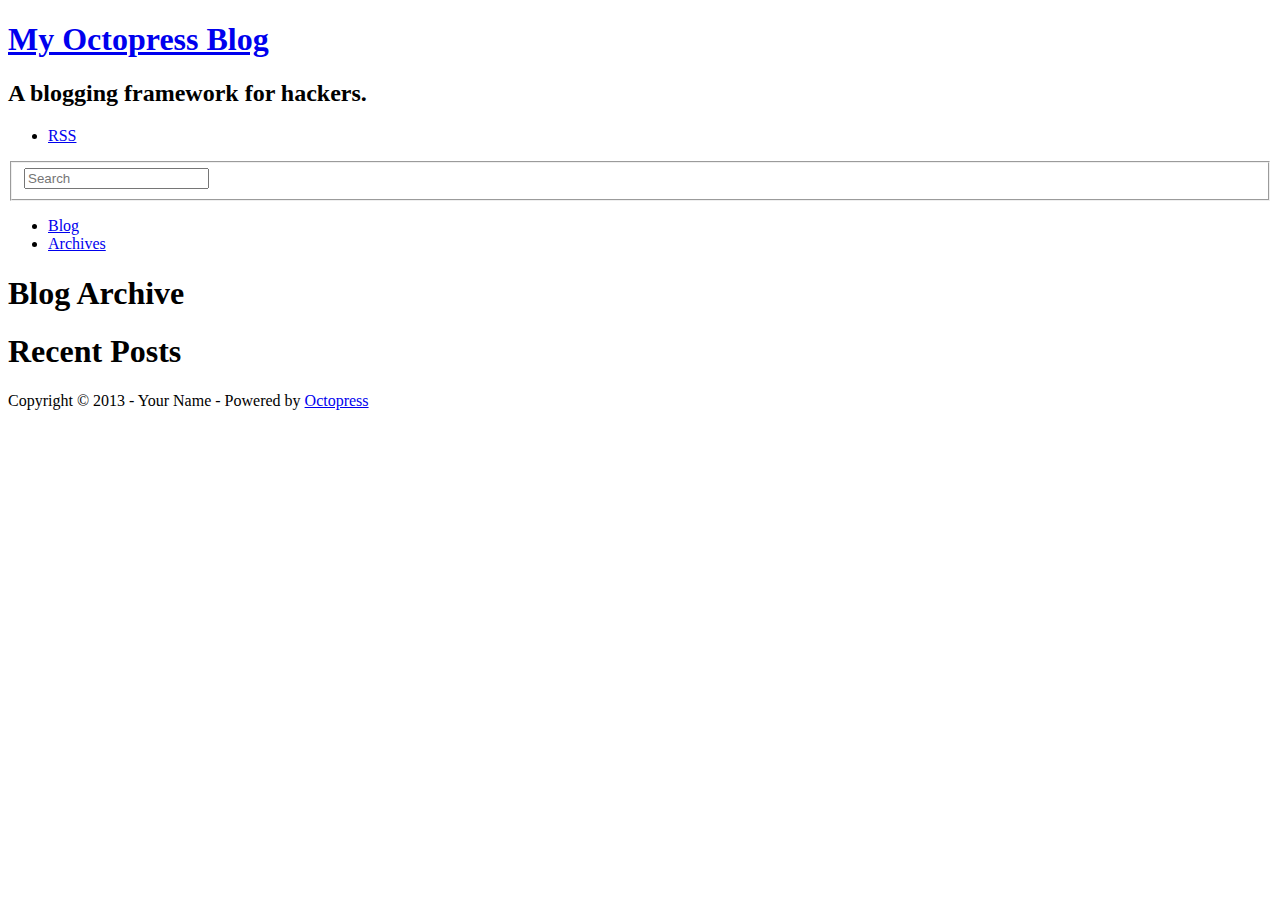
==== blog/archives/index.html @ 4969d307 "Site updated at 2013-02-12 15:37:11 UTC" ====
<!DOCTYPE html>
<!--[if IEMobile 7 ]><html class="no-js iem7"><![endif]-->
<!--[if lt IE 9]><html class="no-js lte-ie8"><![endif]-->
<!--[if (gt IE 8)|(gt IEMobile 7)|!(IEMobile)|!(IE)]><!--><html class="no-js" lang="en"><!--<![endif]-->
<head>
  <meta charset="utf-8">
  <title>Blog Archive - My Octopress Blog</title>
  <meta name="author" content="Your Name">

  
  <meta name="description" content=" Blog Archive Recent Posts ">
  

  <!-- http://t.co/dKP3o1e -->
  <meta name="HandheldFriendly" content="True">
  <meta name="MobileOptimized" content="320">
  <meta name="viewport" content="width=device-width, initial-scale=1">

  
  <link rel="canonical" href="http://andue.github.com/anduee/blog/archives/">
  <link href="/anduee/favicon.png" rel="icon">
  <link href="/anduee/stylesheets/screen.css" media="screen, projection" rel="stylesheet" type="text/css">
  <script src="/anduee/javascripts/modernizr-2.0.js"></script>
  <script src="/anduee/javascripts/ender.js"></script>
  <script src="/anduee/javascripts/octopress.js" type="text/javascript"></script>
  <link href="/anduee/atom.xml" rel="alternate" title="My Octopress Blog" type="application/atom+xml">
  <!--Fonts from Google"s Web font directory at http://google.com/webfonts -->
<link href="http://fonts.googleapis.com/css?family=PT+Serif:regular,italic,bold,bolditalic" rel="stylesheet" type="text/css">
<link href="http://fonts.googleapis.com/css?family=PT+Sans:regular,italic,bold,bolditalic" rel="stylesheet" type="text/css">

  

</head>

<body   >
  <header role="banner"><hgroup>
  <h1><a href="/anduee/">My Octopress Blog</a></h1>
  
    <h2>A blogging framework for hackers.</h2>
  
</hgroup>

</header>
  <nav role="navigation"><ul class="subscription" data-subscription="rss">
  <li><a href="/anduee/atom.xml" rel="subscribe-rss" title="subscribe via RSS">RSS</a></li>
  
</ul>
  
<form action="http://google.com/search" method="get">
  <fieldset role="search">
    <input type="hidden" name="q" value="site:andue.github.com/anduee" />
    <input class="search" type="text" name="q" results="0" placeholder="Search"/>
  </fieldset>
</form>
  
<ul class="main-navigation">
  <li><a href="/anduee/">Blog</a></li>
  <li><a href="/anduee/blog/archives">Archives</a></li>
</ul>

</nav>
  <div id="main">
    <div id="content">
      <div>
<article role="article">
  
  <header>
    <h1 class="entry-title">Blog Archive</h1>
    
  </header>
  
  <div id="blog-archives">

</div>

  
</article>

</div>

<aside class="sidebar">
  
    <section>
  <h1>Recent Posts</h1>
  <ul id="recent_posts">
    
  </ul>
</section>






  
</aside>


    </div>
  </div>
  <footer role="contentinfo"><p>
  Copyright &copy; 2013 - Your Name -
  <span class="credit">Powered by <a href="http://octopress.org">Octopress</a></span>
</p>

</footer>
  







  <script type="text/javascript">
    (function(){
      var twitterWidgets = document.createElement('script');
      twitterWidgets.type = 'text/javascript';
      twitterWidgets.async = true;
      twitterWidgets.src = 'http://platform.twitter.com/widgets.js';
      document.getElementsByTagName('head')[0].appendChild(twitterWidgets);
    })();
  </script>





</body>
</html>
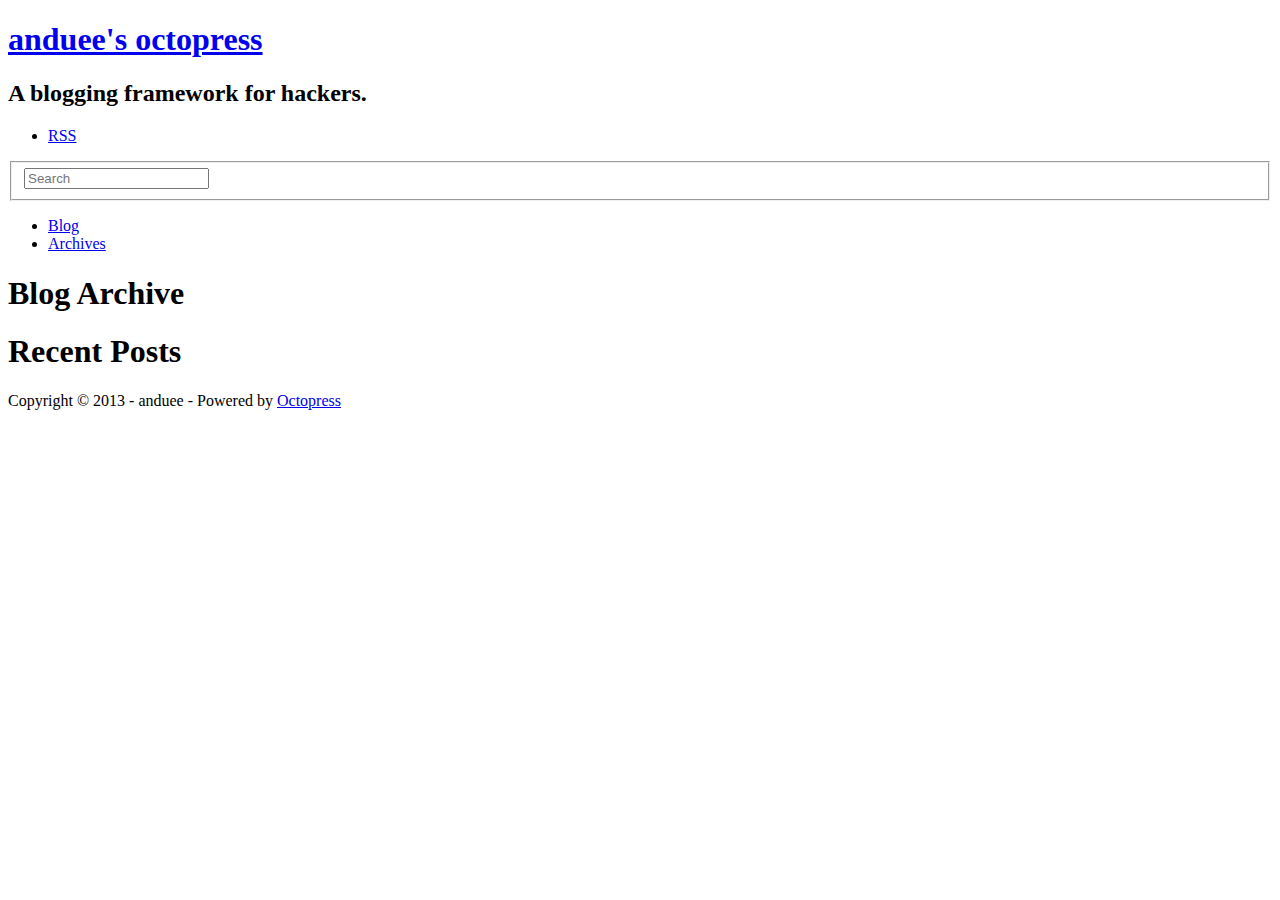
==== commit 5fcea3c3: "Site updated at 2013-02-12 18:00:47 UTC" ====
--- a/blog/archives/index.html
+++ b/blog/archives/index.html
@@ -5,8 +5,8 @@
 <!--[if (gt IE 8)|(gt IEMobile 7)|!(IEMobile)|!(IE)]><!--><html class="no-js" lang="en"><!--<![endif]-->
 <head>
   <meta charset="utf-8">
-  <title>Blog Archive - My Octopress Blog</title>
-  <meta name="author" content="Your Name">
+  <title>Blog Archive - anduee's octopress</title>
+  <meta name="author" content="anduee">
 
   
   <meta name="description" content=" Blog Archive Recent Posts ">
@@ -24,7 +24,7 @@
   <script src="/anduee/javascripts/modernizr-2.0.js"></script>
   <script src="/anduee/javascripts/ender.js"></script>
   <script src="/anduee/javascripts/octopress.js" type="text/javascript"></script>
-  <link href="/anduee/atom.xml" rel="alternate" title="My Octopress Blog" type="application/atom+xml">
+  <link href="/anduee/atom.xml" rel="alternate" title="anduee's octopress" type="application/atom+xml">
   <!--Fonts from Google"s Web font directory at http://google.com/webfonts -->
 <link href="http://fonts.googleapis.com/css?family=PT+Serif:regular,italic,bold,bolditalic" rel="stylesheet" type="text/css">
 <link href="http://fonts.googleapis.com/css?family=PT+Sans:regular,italic,bold,bolditalic" rel="stylesheet" type="text/css">
@@ -35,7 +35,7 @@
 
 <body   >
   <header role="banner"><hgroup>
-  <h1><a href="/anduee/">My Octopress Blog</a></h1>
+  <h1><a href="/anduee/">anduee's octopress</a></h1>
   
     <h2>A blogging framework for hackers.</h2>
   
@@ -100,7 +100,7 @@
     </div>
   </div>
   <footer role="contentinfo"><p>
-  Copyright &copy; 2013 - Your Name -
+  Copyright &copy; 2013 - anduee -
   <span class="credit">Powered by <a href="http://octopress.org">Octopress</a></span>
 </p>
 
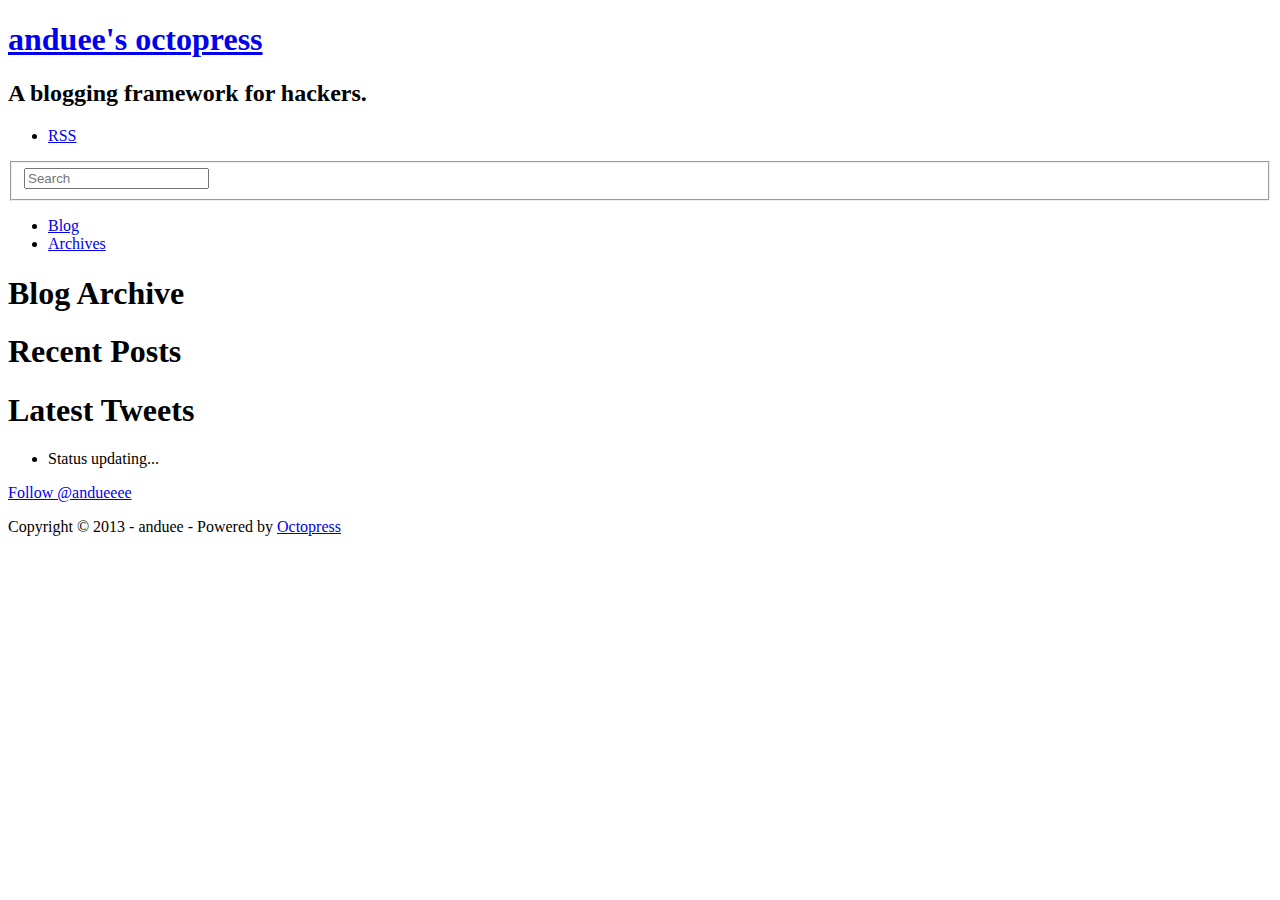
==== commit 83e1d175: "Site updated at 2013-02-12 18:08:56 UTC" ====
--- a/blog/archives/index.html
+++ b/blog/archives/index.html
@@ -9,7 +9,7 @@
   <meta name="author" content="anduee">
 
   
-  <meta name="description" content=" Blog Archive Recent Posts ">
+  <meta name="description" content=" Blog Archive Recent Posts Latest Tweets Status updating... $.domReady(function(){ getTwitterFeed("andueeee", 2, false); }); Follow @andueeee ">
   
 
   <!-- http://t.co/dKP3o1e -->
@@ -89,6 +89,22 @@
 </section>
 
 
+<section>
+  <h1>Latest Tweets</h1>
+  <ul id="tweets">
+    <li class="loading">Status updating...</li>
+  </ul>
+  <script type="text/javascript">
+    $.domReady(function(){
+      getTwitterFeed("andueeee", 2, false);
+    });
+  </script>
+  <script src="/anduee/javascripts/twitter.js" type="text/javascript"> </script>
+  
+    <a href="http://twitter.com/andueeee" class="twitter-follow-button" data-show-count="false">Follow @andueeee</a>
+  
+</section>
+
 
 
 
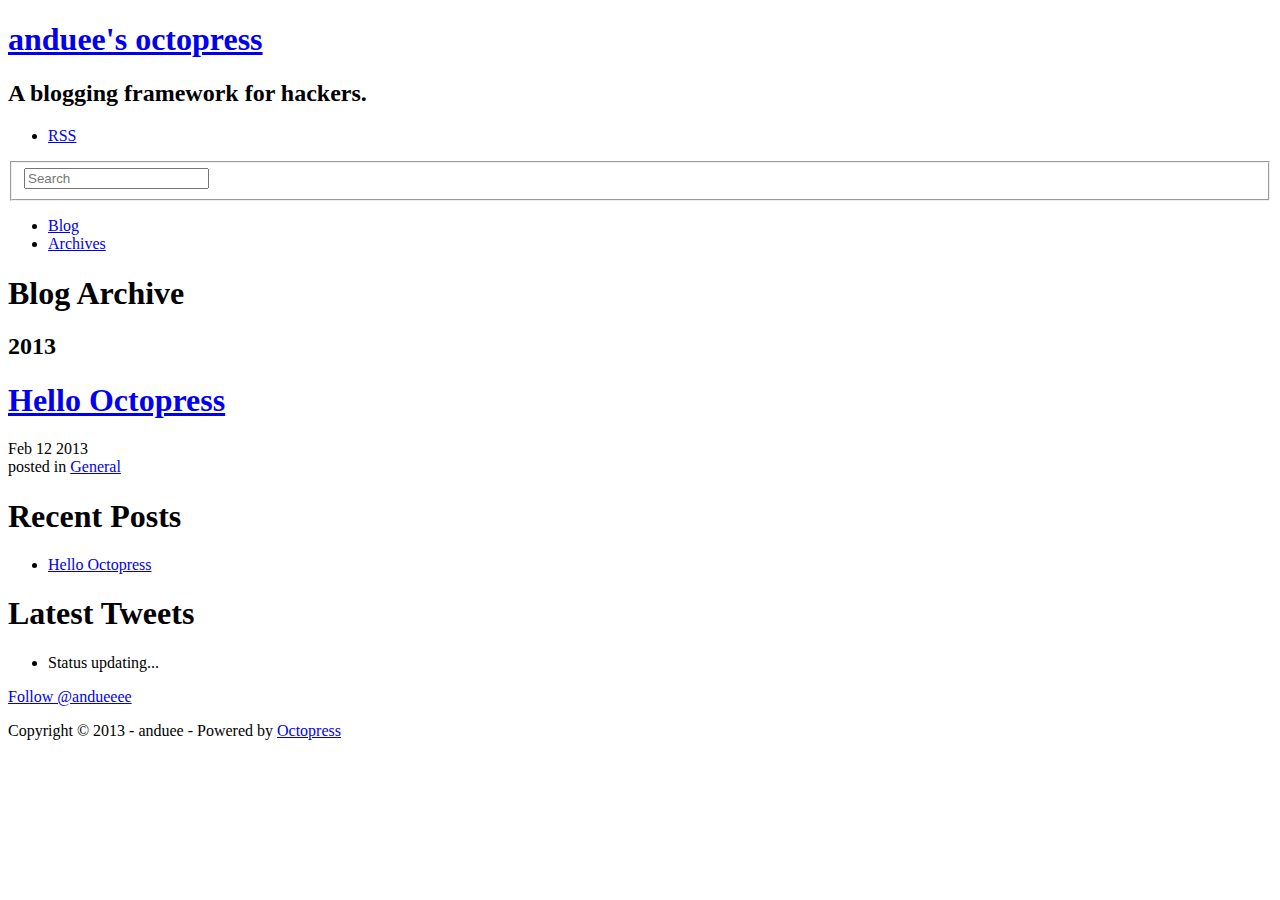
==== commit 5b9290eb: "Site updated at 2013-02-12 18:26:57 UTC" ====
--- a/blog/archives/index.html
+++ b/blog/archives/index.html
@@ -9,7 +9,8 @@
   <meta name="author" content="anduee">
 
   
-  <meta name="description" content=" Blog Archive Recent Posts Latest Tweets Status updating... $.domReady(function(){ getTwitterFeed("andueeee", 2, false); }); Follow @andueeee ">
+  <meta name="description" content="Blog Archive 2013 Hello Octopress
+Feb 12 2013 posted in General Recent Posts Hello Octopress Latest Tweets Status updating... $.domReady(function &hellip;">
   
 
   <!-- http://t.co/dKP3o1e -->
@@ -72,6 +73,23 @@
   
   <div id="blog-archives">
 
+
+
+  
+  <h2>2013</h2>
+
+<article>
+  
+<h1><a href="/anduee/blog/2013/02/12/hello-octopress/">Hello Octopress</a></h1>
+<time datetime="2013-02-12T19:21:00+01:00" pubdate><span class='month'>Feb</span> <span class='day'>12</span> <span class='year'>2013</span></time>
+
+<footer>
+  <span class="categories">posted in <a class='category' href='/anduee/blog/categories/general/'>General</a></span>
+</footer>
+
+
+</article>
+
 </div>
 
   
@@ -84,6 +102,10 @@
     <section>
   <h1>Recent Posts</h1>
   <ul id="recent_posts">
+    
+      <li class="post">
+        <a href="/anduee/blog/2013/02/12/hello-octopress/">Hello Octopress</a>
+      </li>
     
   </ul>
 </section>
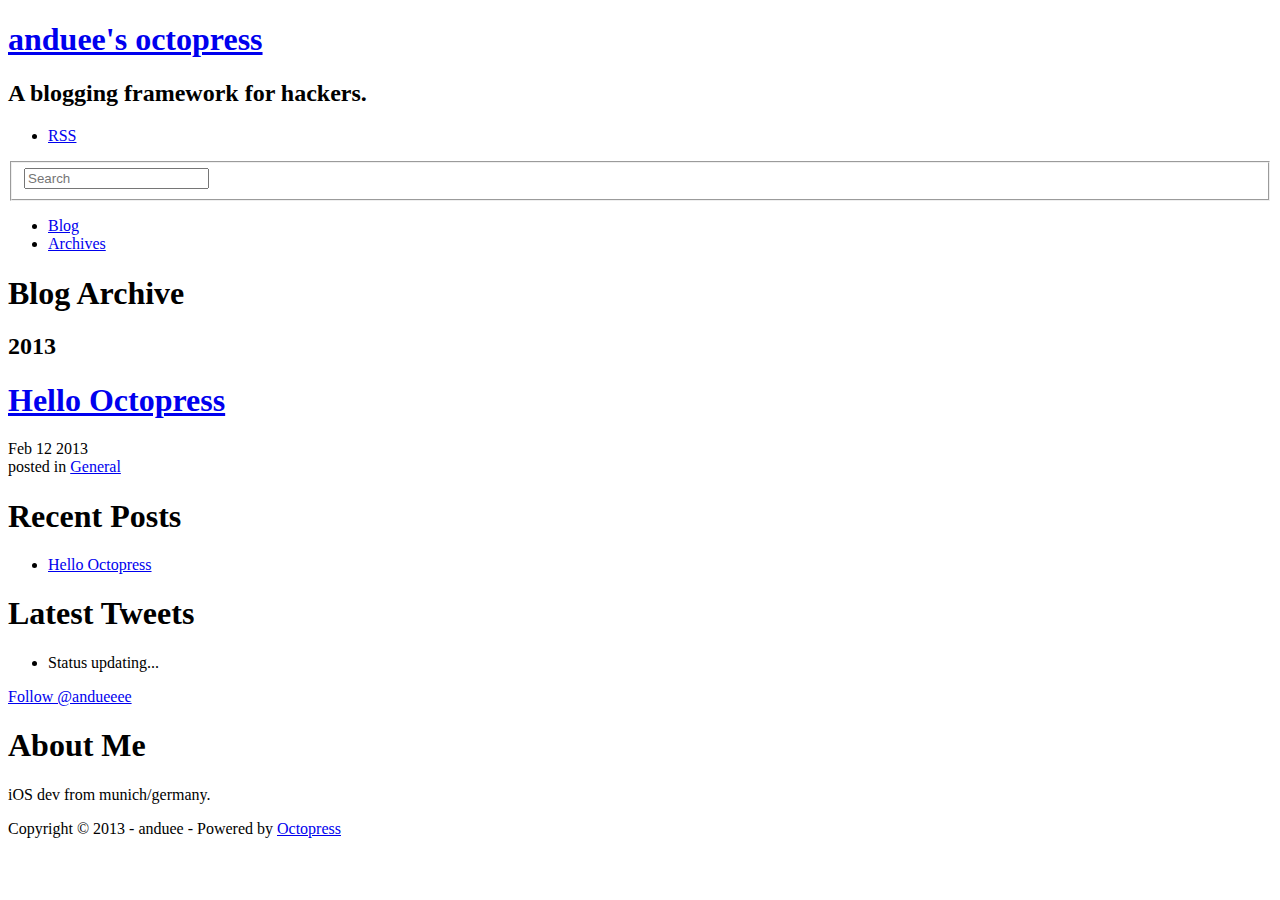
==== commit 8f72a56c: "Site updated at 2013-02-12 18:50:54 UTC" ====
--- a/blog/archives/index.html
+++ b/blog/archives/index.html
@@ -130,6 +130,10 @@
 
 
 
+<section>
+  <h1>About Me</h1>
+  <p>iOS dev from munich/germany.</p>
+</section>
 
   
 </aside>
